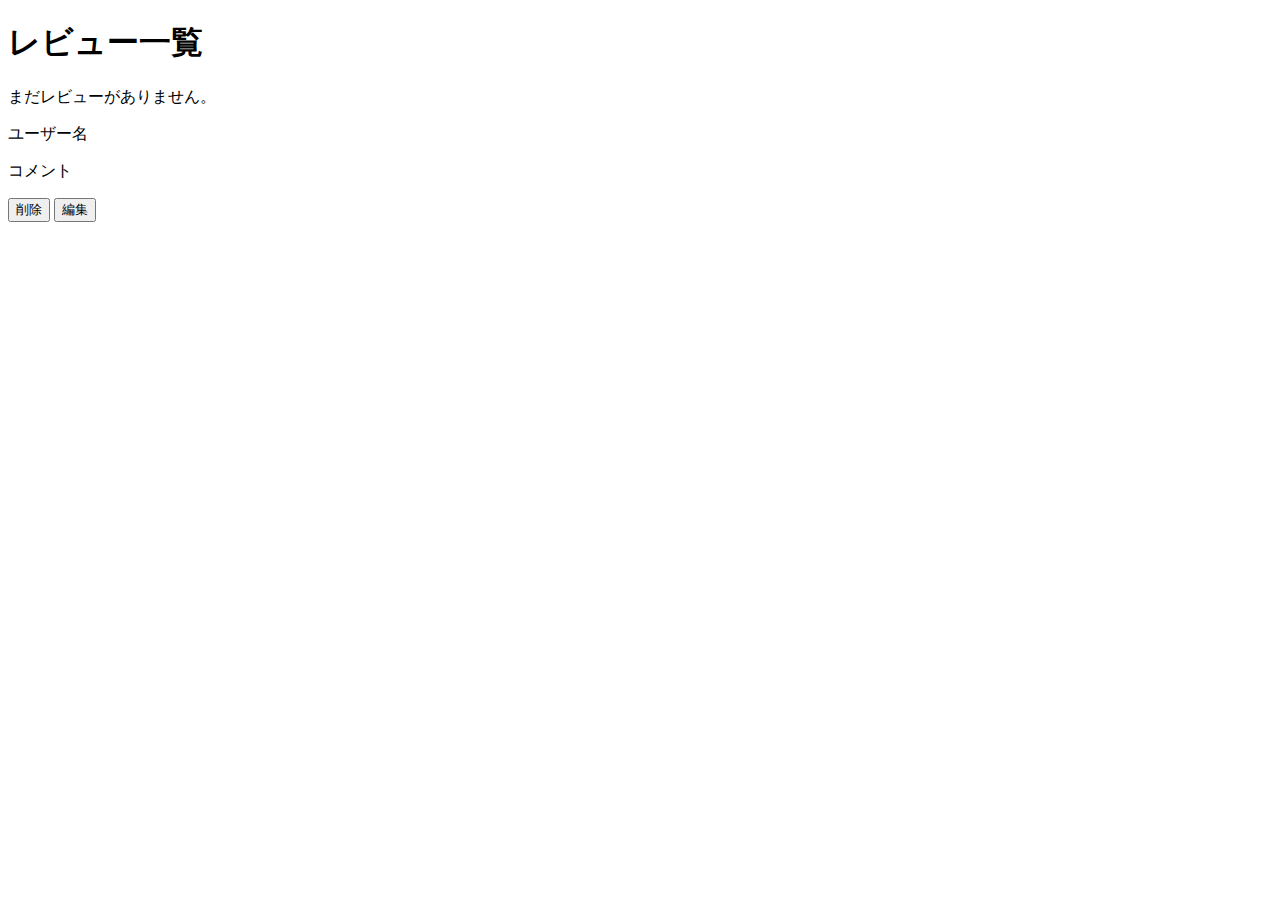
==== src/main/resources/templates/reviews/index.html @ 78871fa4 "Add files via upload" ====
<!DOCTYPE html>
<html xmlns="http://www.thymeleaf.org">
<head>
    <meta charset="UTF-8">
    <title>レビュー一覧</title>
</head>
<body>
    <div th:fragment="reviewsFragment">
        <h1>レビュー一覧</h1>
        <div th:if="${reviews.isEmpty()}">
            <p>まだレビューがありません。</p>
        </div>
        <div th:each="review : ${reviews}">
            <p th:text="${review.name}">ユーザー名</p>
            <p th:text="${review.comment}">コメント</p>
            <p th:utext="'評価: ' + '&#9733;'.repeat(${review.score})"></p>
            <div th:if="${isLoggedIn}">
                <button th:onclick="'deleteReview(' + ${review.id} + ')'">削除</button>
                <button th:onclick="'editReview(' + ${review.id} + ')'">編集</button>
            </div>
        </div>
    </div>
</body>
</html>
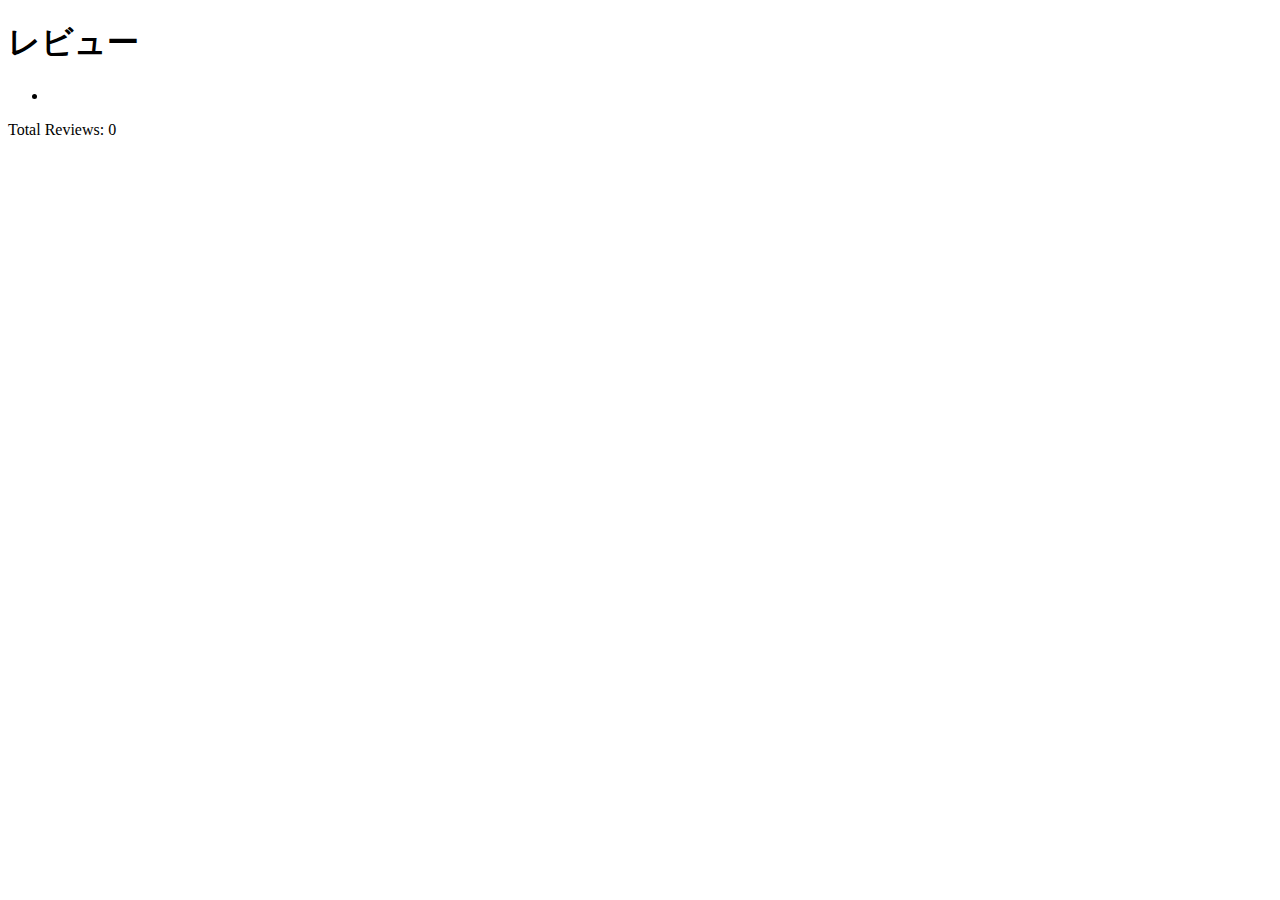
==== commit c6cf967c: "Add files via upload" ====
--- a/src/main/resources/templates/reviews/index.html
+++ b/src/main/resources/templates/reviews/index.html
@@ -1,24 +1,16 @@
 <!DOCTYPE html>
-<html xmlns="http://www.thymeleaf.org">
+<html xmlns:th="https://www.thymeleaf.org">
 <head>
     <meta charset="UTF-8">
     <title>レビュー一覧</title>
 </head>
 <body>
-    <div th:fragment="reviewsFragment">
-        <h1>レビュー一覧</h1>
-        <div th:if="${reviews.isEmpty()}">
-            <p>まだレビューがありません。</p>
-        </div>
-        <div th:each="review : ${reviews}">
-            <p th:text="${review.name}">ユーザー名</p>
-            <p th:text="${review.comment}">コメント</p>
-            <p th:utext="'評価: ' + '&#9733;'.repeat(${review.score})"></p>
-            <div th:if="${isLoggedIn}">
-                <button th:onclick="'deleteReview(' + ${review.id} + ')'">削除</button>
-                <button th:onclick="'editReview(' + ${review.id} + ')'">編集</button>
-            </div>
-        </div>
-    </div>
+    <h1>レビュー</h1>
+        <ul>
+						<li th:each="review : ${newReviews}" th:text="${review.content}"></li>
+				</ul>
+        <p>Total Reviews: <span th:text="${totalReviewCount}">0</span></p>
+        <p th:if="${hasUserAlreadyReviewed}"></p>
+        <a th:href="@{/houses/{id}(id=${house_id})}" th:text="Link to House"></a>
 </body>
 </html>
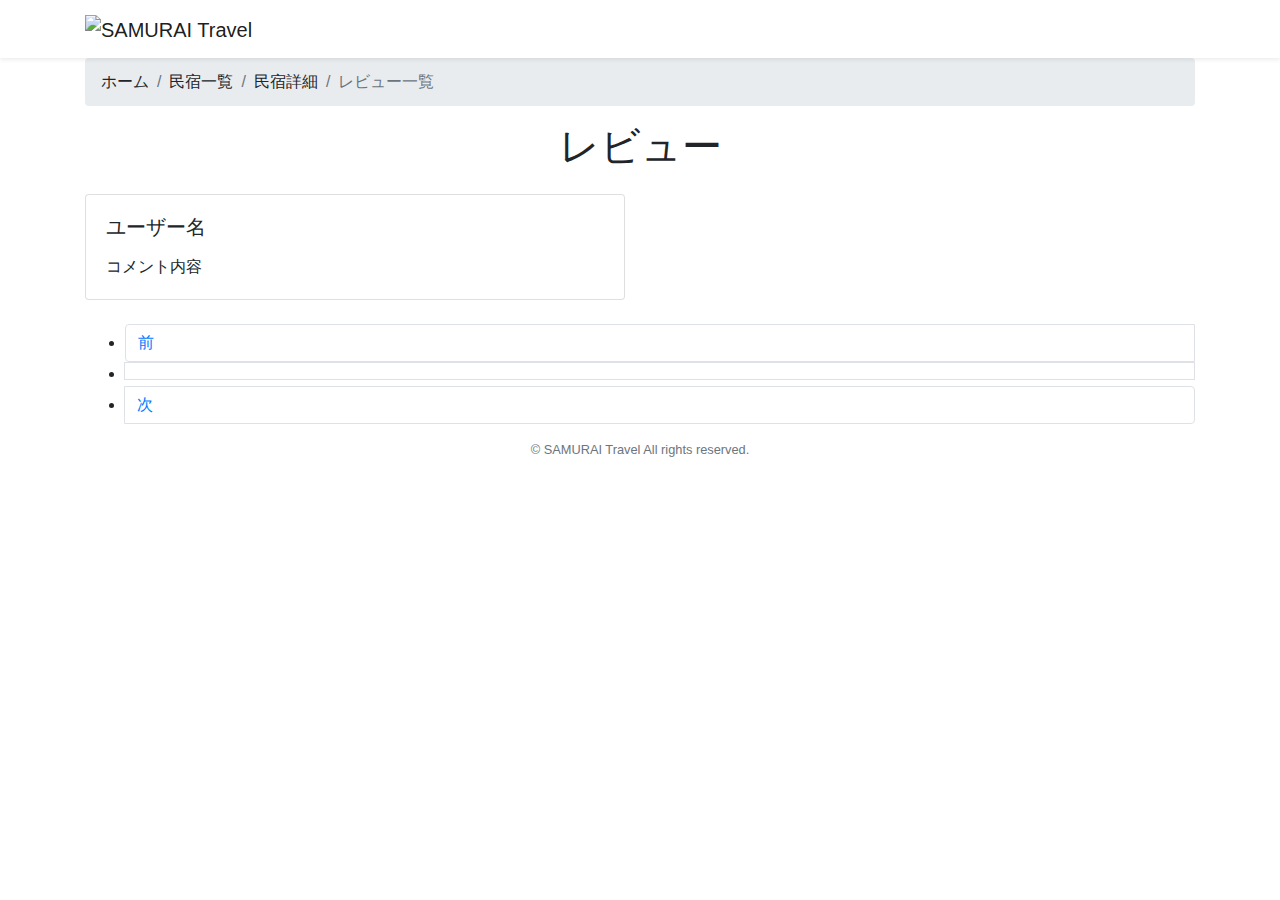
==== commit 5add063d: "Update index.html" ====
--- a/src/main/resources/templates/reviews/index.html
+++ b/src/main/resources/templates/reviews/index.html
@@ -3,14 +3,66 @@
 <head>
     <meta charset="UTF-8">
     <title>レビュー一覧</title>
+    <link rel="stylesheet" href="https://maxcdn.bootstrapcdn.com/bootstrap/4.5.2/css/bootstrap.min.css">
+    <link rel="stylesheet" href="https://cdnjs.cloudflare.com/ajax/libs/font-awesome/6.0.0-beta3/css/all.min.css">
+    <link rel="stylesheet" th:href="@{/css/style.css}">
 </head>
 <body>
-    <h1>レビュー</h1>
-        <ul>
-						<li th:each="review : ${newReviews}" th:text="${review.content}"></li>
-				</ul>
-        <p>Total Reviews: <span th:text="${totalReviewCount}">0</span></p>
-        <p th:if="${hasUserAlreadyReviewed}"></p>
-        <a th:href="@{/houses/{id}(id=${house_id})}" th:text="Link to House"></a>
+		<!-- ヘッダー -->
+		<nav class="navbar navbar-expand-md navbar-light bg-white shadow-sm samuraitravel-navbar">
+	     <div class="container samuraitravel-container">
+	         <a class="navbar-brand" th:href="@{/}">                        
+	             <img class="samuraitravel-logo me-1" th:src="@{/images/logo.png}" alt="SAMURAI Travel">                        
+	         </a>                                                                    
+	     </div>
+		</nav>
+		
+    <div class="container">
+        <nav aria-label="breadcrumb">
+            <ol class="breadcrumb">
+                <li class="breadcrumb-item"><a th:href="@{/}">ホーム</a></li>
+                <li class="breadcrumb-item"><a th:href="@{/houses}">民宿一覧</a></li>
+                <li class="breadcrumb-item"><a th:href="@{'/houses/' + ${house.id}}">民宿詳細</a></li>
+                <li class="breadcrumb-item active" aria-current="page">レビュー一覧</li>
+            </ol>
+        </nav>
+    </div>
+
+    <div id="reviews" class="container">
+        <h1 class="mb-4 text-center" th:text="${house.name + 'のレビュー一覧'}">レビュー</h1>
+        <div class="review-container row">
+            <div th:each="review : ${reviewPage.content}" class="review-card col-md-6 mb-4">
+								<div class="card">
+										<div class="card-body">
+										<h5 class="card-title" th:text="${review.user.name}">ユーザー名</h5>
+    								<p class="card-text">
+                    		<span class="samuraitravel-star" th:each="star : ${#numbers.sequence(1, 5)}" th:text="${star <= review.score} ? '&#9733;' : '&#9734;'"></span>
+                		</p>
+                		<p class="card-text" th:text="${#dates.format(review.createdAt, 'yyyy年MM月dd日')}"></p>
+                		<p class="card-text" th:utext="${#strings.replace(review.content, '\n', '<br/>')}">コメント内容</p>
+										</div>
+								</div>
+            </div>
+        </div>
+        <ul class="pagenation justify-content-center">
+            <li class="page-item" th:if="${reviewPage.hasPrevious()}">
+                <a class="page-link" th:href="@{|/houses/${house.id}/reviews?page=${reviewPage.number - 1}&size=${reviewPage.size}|}">前</a>
+            </li>
+            <li class="page-item" th:each="pageNum : ${#numbers.sequence(1, reviewPage.totalPages)}">
+          			<a class="page-link" th:href="@{|/houses/${house.id}/reviews?page=${pageNum - 1}&size=${reviewPage.size}|}"
+          					th:text="${pageNum}" th:classappend="${pageNum == reviewPage.number + 1}?'active'"></a>       
+            </li>
+            <li class="page-item" th:if="${reviewPage.hasNext()}">
+                <a class="page-link" th:href="@{|/houses/${house.id}/reviews?page=${reviewPage.number + 1}&size=${reviewPage.size}|}">次</a>
+            </li>
+        </ul>
+    </div>
+        <!-- フッター -->
+     <footer>
+         <div class="d-flex justify-content-center align-items-center h-100">
+             <p class="text-center text-muted small mb-0">&copy; SAMURAI Travel All rights reserved.</p>      
+         </div>                 
+     </footer>
+     
 </body>
 </html>
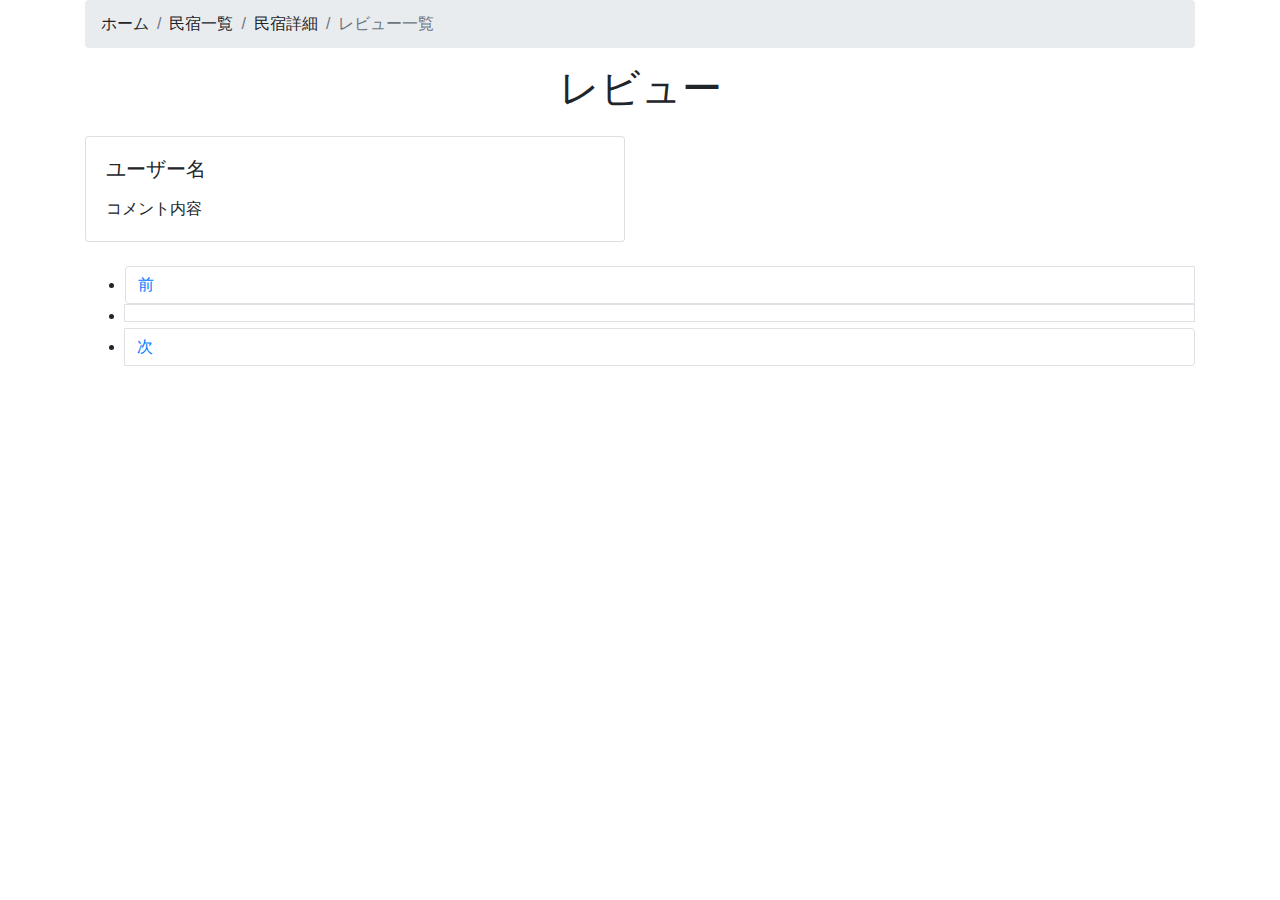
==== commit a73d60ac: "Update index.html" ====
--- a/src/main/resources/templates/reviews/index.html
+++ b/src/main/resources/templates/reviews/index.html
@@ -1,6 +1,9 @@
 <!DOCTYPE html>
-<html xmlns:th="https://www.thymeleaf.org">
+<html xmlns:th="https://www.thymeleaf.org" xmlns:sec="http://www.thymeleaf.org/extras/spring-security">
 <head>
+	  <div th:replace="~{fragment :: meta}"></div>
+    <div th:replace="~{fragment :: styles}"></div>
+    
     <meta charset="UTF-8">
     <title>レビュー一覧</title>
     <link rel="stylesheet" href="https://maxcdn.bootstrapcdn.com/bootstrap/4.5.2/css/bootstrap.min.css">
@@ -8,14 +11,9 @@
     <link rel="stylesheet" th:href="@{/css/style.css}">
 </head>
 <body>
+	<div class="samuraitravel-wrapper">
 		<!-- ヘッダー -->
-		<nav class="navbar navbar-expand-md navbar-light bg-white shadow-sm samuraitravel-navbar">
-	     <div class="container samuraitravel-container">
-	         <a class="navbar-brand" th:href="@{/}">                        
-	             <img class="samuraitravel-logo me-1" th:src="@{/images/logo.png}" alt="SAMURAI Travel">                        
-	         </a>                                                                    
-	     </div>
-		</nav>
+		<div th:replace="~{fragment :: header}"></div>
 		
     <div class="container">
         <nav aria-label="breadcrumb">
@@ -57,12 +55,8 @@
             </li>
         </ul>
     </div>
-        <!-- フッター -->
-     <footer>
-         <div class="d-flex justify-content-center align-items-center h-100">
-             <p class="text-center text-muted small mb-0">&copy; SAMURAI Travel All rights reserved.</p>      
-         </div>                 
-     </footer>
-     
+   	<!-- フッター -->    
+  	<div th:replace="~{fragment :: footer}"></div>
+	</div>
 </body>
 </html>
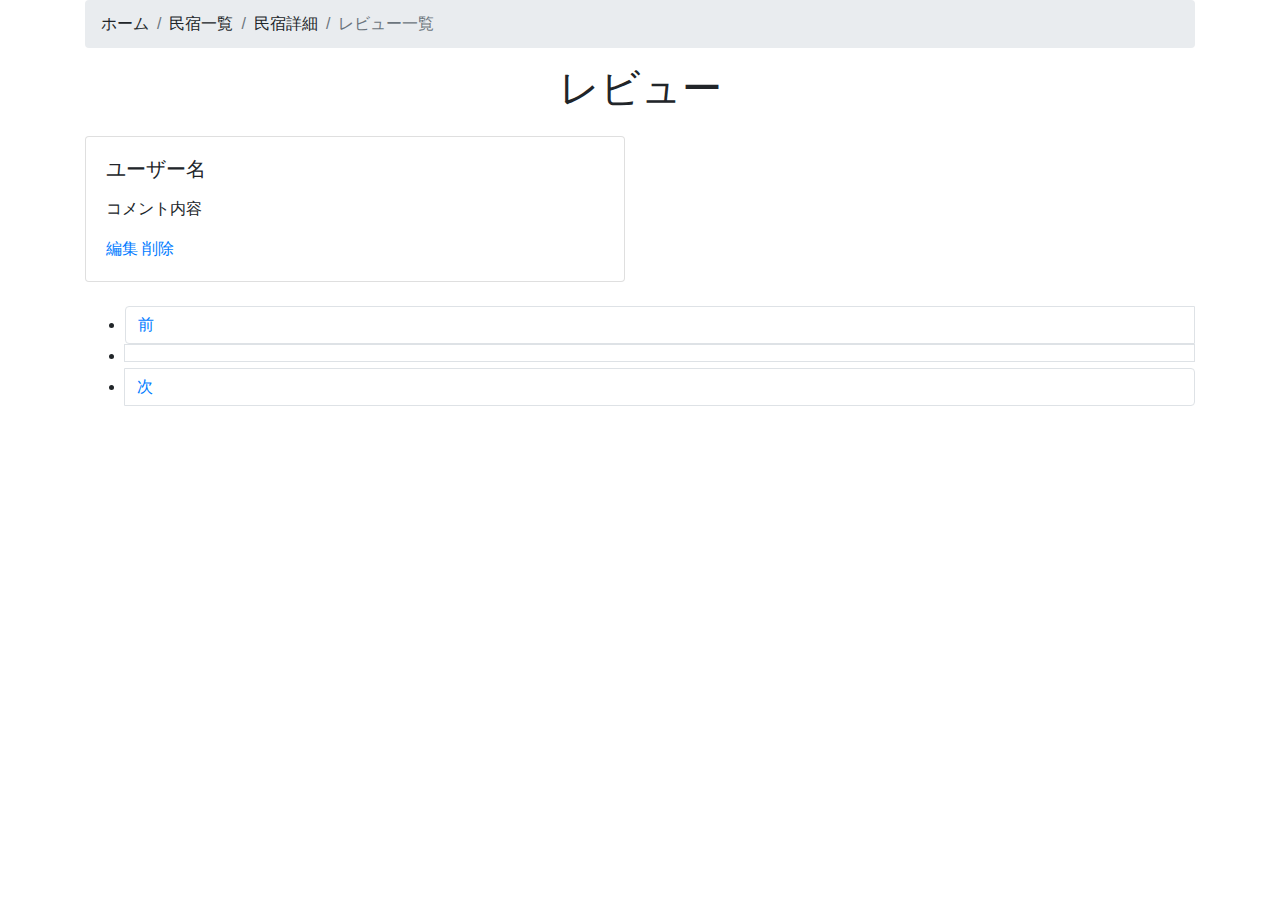
==== commit c2f3927d: "Update index.html" ====
--- a/src/main/resources/templates/reviews/index.html
+++ b/src/main/resources/templates/reviews/index.html
@@ -1,10 +1,9 @@
 <!DOCTYPE html>
-<html xmlns:th="https://www.thymeleaf.org" xmlns:sec="http://www.thymeleaf.org/extras/spring-security">
+<html xmlns:th="https://www.thymeleaf.org" xmlns:sec="http://www.thymeleaf.org/extras/spring-security">    
 <head>
 	  <div th:replace="~{fragment :: meta}"></div>
     <div th:replace="~{fragment :: styles}"></div>
     
-    <meta charset="UTF-8">
     <title>レビュー一覧</title>
     <link rel="stylesheet" href="https://maxcdn.bootstrapcdn.com/bootstrap/4.5.2/css/bootstrap.min.css">
     <link rel="stylesheet" href="https://cdnjs.cloudflare.com/ajax/libs/font-awesome/6.0.0-beta3/css/all.min.css">
@@ -38,7 +37,30 @@
                 		</p>
                 		<p class="card-text" th:text="${#dates.format(review.createdAt, 'yyyy年MM月dd日')}"></p>
                 		<p class="card-text" th:utext="${#strings.replace(review.content, '\n', '<br/>')}">コメント内容</p>
-										</div>
+                		<div class="d-flex justify-content-between">
+		                		<!-- 編集・削除リンクの追加 -->	
+												<span sec:authorize="isAuthenticated()" th:if="${#authentication.principal.user.id == review.user.id}" class="edit-delete-buttons">	
+														<a th:href="@{/houses/__${house.id}__/reviews/__${review.id}__/edit}" class="me-2">編集</a>	
+														<a href="#" class="samuraitravel-link-danger" data-bs-toggle="modal" th:data-bs-target="${'#deleteReviewModal' + review.id}">削除</a>	
+														<!-- 削除用モーダル -->	
+														<div class="modal fade" th:id="${'deleteReviewModal' + review.id}" tabindex="-1" th:aria-labelledby="${'deleteReviewModalLabel' + review.id}">	
+																<div class="modal-dialog">	
+																		<div class="modal-content">
+																				<div class="modal-header">	
+																						<h5 class="modal-title" th:id="${'deleteReviewModalLabel' + review.id}" th:text="${house.name + 'のレビューを削除してもよろしいですか？'}"></h5>	
+																						<button type="button" class="btn-close" data-bs-dismiss="modal" aria-label="閉じる"></button>	
+																				</div>	
+																				<div class="modal-footer">	
+																						<form method="post" th:action="@{/houses/__${house.id}__/reviews/__${review.id}__/delete}">	
+																								<button type="submit" class="btn samuraitravel-btn-danger text-white shadow-sm">削除</button>	
+																						</form>	
+																				</div>	
+																		</div>	
+																</div>	
+														</div>	
+												</span>
+												</div>
+     								</div>
 								</div>
             </div>
         </div>
@@ -58,5 +80,7 @@
    	<!-- フッター -->    
   	<div th:replace="~{fragment :: footer}"></div>
 	</div>
+	<div th:replace="~{fragment :: scripts}"></div>
+
 </body>
 </html>
